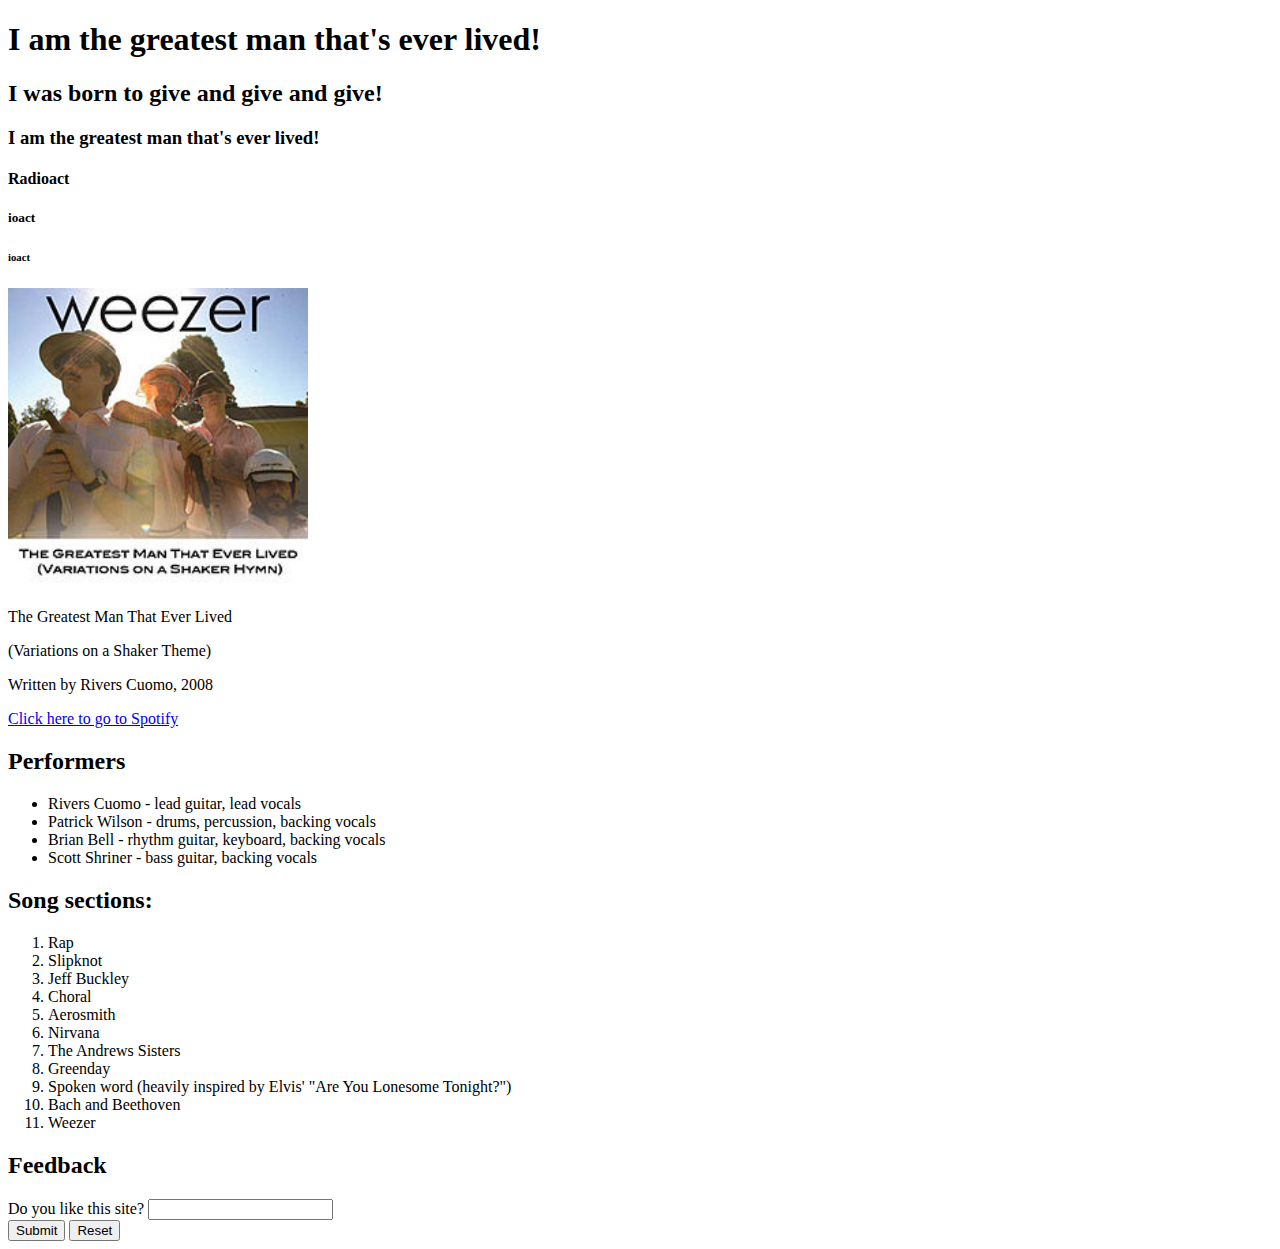
==== 01-HTML-Intro/index.html @ 75082b21 "init commit" ====
<!DOCTYPE html>
<html lang="en-GB">

<head>
    <meta charset="UTF-8">
    <meta http-equiv="X-UA-Compatible" content="IE=chrome">
    <meta name="viewport" content="width=device-width, initial-scale=1.0">
    <meta name="author" content="Samuel Thornton">
    <title>HTML Intro</title>
</head>

<body>
    <div> 
        <h1>I am the greatest man that's ever lived!</h1>
    </div>
    <div> 
        <h2>I was born to give and give and give!</h2>
    </div>
    <div> 
        <h3>I am the greatest man that's ever lived!</h3>
    </div>
    <div> 
        <h4>Radioact</h4>
    </div>
    <div> 
        <h5>ioact</h5>
    </div>
    <div> 
        <h6>ioact</h6>
    </div>
    <div>
        <img src="GMTEL_Weezer.jpg" alt="Weezer" height = 300px width=300px>
        <br>
        <p>The Greatest Man That Ever Lived</p>
        <p>(Variations on a Shaker Theme)</p>
        <p>Written by Rivers Cuomo, 2008</p>
        <a href="https://open.spotify.com/track/2LJYikujMBFHAAHl3GkCBa">Click here to go to Spotify</a>
    </div>
    <div>
        <h2>Performers</h2>
        <ul>
            <li>Rivers Cuomo - lead guitar, lead vocals</li>
            <li>Patrick Wilson - drums, percussion, backing vocals</li>
            <li>Brian Bell - rhythm guitar, keyboard, backing vocals</li>
            <li>Scott Shriner - bass guitar, backing vocals</li>
        </ul>
    </div>
    <div>
        <h2>Song sections:</h2>
        <ol>
            <li>Rap</li>
            <li>Slipknot</li>
            <li>Jeff Buckley</li>
            <li>Choral</li>
            <li>Aerosmith</li>
            <li>Nirvana</li>
            <li>The Andrews Sisters</li>
            <li>Greenday</li>
            <li>Spoken word (heavily inspired by Elvis' "Are You Lonesome Tonight?")</li>
            <li>Bach and Beethoven</li>
            <li>Weezer</li>
        </ol>
    </div>
    <div>
        <h2>Feedback</h2>
        <form>
        <label for="field1">Do you like this site?</label>
        <input type="text" name="box" id="field1">
        <br>
        <button type="submit" >Submit</button>
        <button type="reset" >Reset</button>
        </form>
    </div>
</body>

</html>
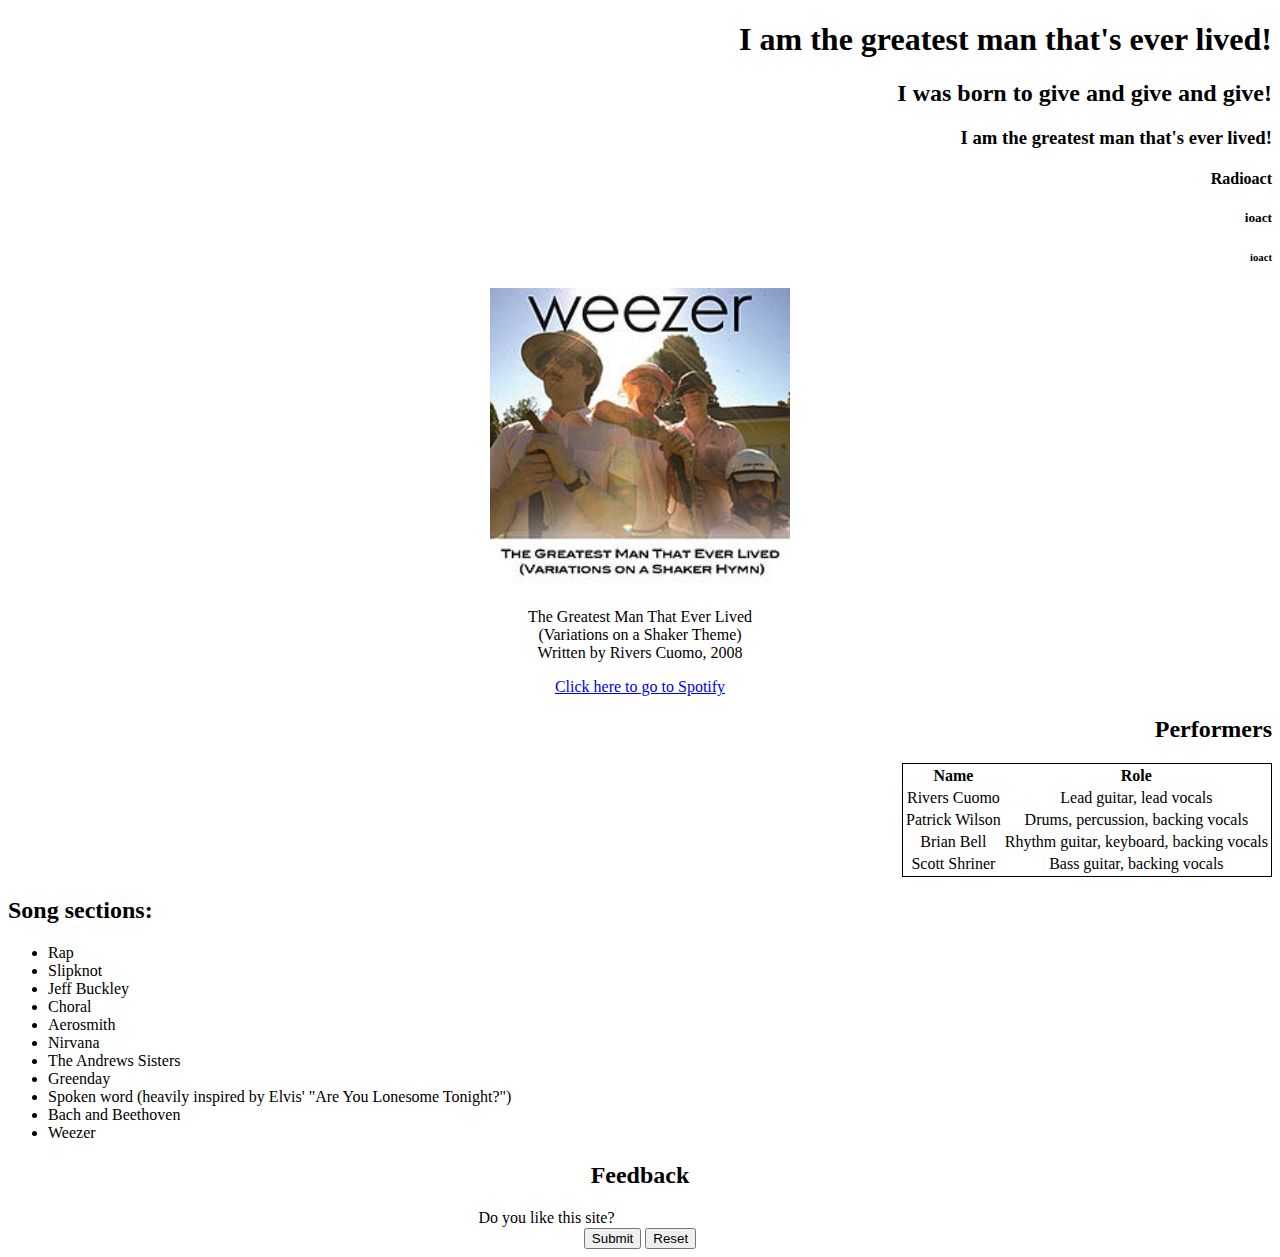
==== commit efbbcf4b: "finished HTML" ====
--- a/01-HTML-Intro/index.html
+++ b/01-HTML-Intro/index.html
@@ -10,44 +10,54 @@
 </head>
 
 <body>
-    <div> 
+    <div style="text-align:right">
         <h1>I am the greatest man that's ever lived!</h1>
-    </div>
-    <div> 
         <h2>I was born to give and give and give!</h2>
-    </div>
-    <div> 
         <h3>I am the greatest man that's ever lived!</h3>
-    </div>
-    <div> 
         <h4>Radioact</h4>
-    </div>
-    <div> 
         <h5>ioact</h5>
-    </div>
-    <div> 
         <h6>ioact</h6>
     </div>
-    <div>
-        <img src="GMTEL_Weezer.jpg" alt="Weezer" height = 300px width=300px>
+    <div style="text-align:center">
+        <img src="GMTEL_Weezer.jpg" alt="Weezer" height=300px width=300px>
         <br>
-        <p>The Greatest Man That Ever Lived</p>
-        <p>(Variations on a Shaker Theme)</p>
-        <p>Written by Rivers Cuomo, 2008</p>
-        <a href="https://open.spotify.com/track/2LJYikujMBFHAAHl3GkCBa">Click here to go to Spotify</a>
+        <p>The Greatest Man That Ever Lived
+            <br>
+            (Variations on a Shaker Theme)
+            <br>
+            Written by Rivers Cuomo, 2008
+        </p>
+        <a href="https://open.spotify.com/track/2LJYikujMBFHAAHl3GkCBa" target="_blank">Click here to go to Spotify</a>
     </div>
-    <div>
+    <div style="text-align:right">
         <h2>Performers</h2>
-        <ul>
-            <li>Rivers Cuomo - lead guitar, lead vocals</li>
-            <li>Patrick Wilson - drums, percussion, backing vocals</li>
-            <li>Brian Bell - rhythm guitar, keyboard, backing vocals</li>
-            <li>Scott Shriner - bass guitar, backing vocals</li>
-        </ul>
+        <table style="text-align:center;border:1px solid black;margin-left:auto;">
+
+            <tr>
+                <th>Name</th>
+                <th>Role</th>
+            </tr>
+            <tr>
+                <td>Rivers Cuomo</td>
+                <td>Lead guitar, lead vocals</td>
+            </tr>
+            <tr>
+                <td>Patrick Wilson</td>
+                <td>Drums, percussion, backing vocals</td>
+            </tr>
+            <tr>
+                <td>Brian Bell</td>
+                <td>Rhythm guitar, keyboard, backing vocals</td>
+            </tr>
+            <tr>
+                <td>Scott Shriner</td>
+                <td style="text-align:center">Bass guitar, backing vocals</td>
+            </tr>
+        </table>
     </div>
     <div>
         <h2>Song sections:</h2>
-        <ol>
+        <ul>
             <li>Rap</li>
             <li>Slipknot</li>
             <li>Jeff Buckley</li>
@@ -59,18 +69,18 @@
             <li>Spoken word (heavily inspired by Elvis' "Are You Lonesome Tonight?")</li>
             <li>Bach and Beethoven</li>
             <li>Weezer</li>
-        </ol>
+        </ul>
     </div>
-    <div>
+    <div style="text-align: center;">
         <h2>Feedback</h2>
         <form>
-        <label for="field1">Do you like this site?</label>
-        <input type="text" name="box" id="field1">
-        <br>
-        <button type="submit" >Submit</button>
-        <button type="reset" >Reset</button>
+            <label for="field1">Do you like this site?</label>
+            <input type="text" style="border:1px solid white" name="box" id="field1">
+            <br>
+            <button type="submit">Submit</button>
+            <button type="reset">Reset</button>
         </form>
     </div>
 </body>
 
-</html> +</html>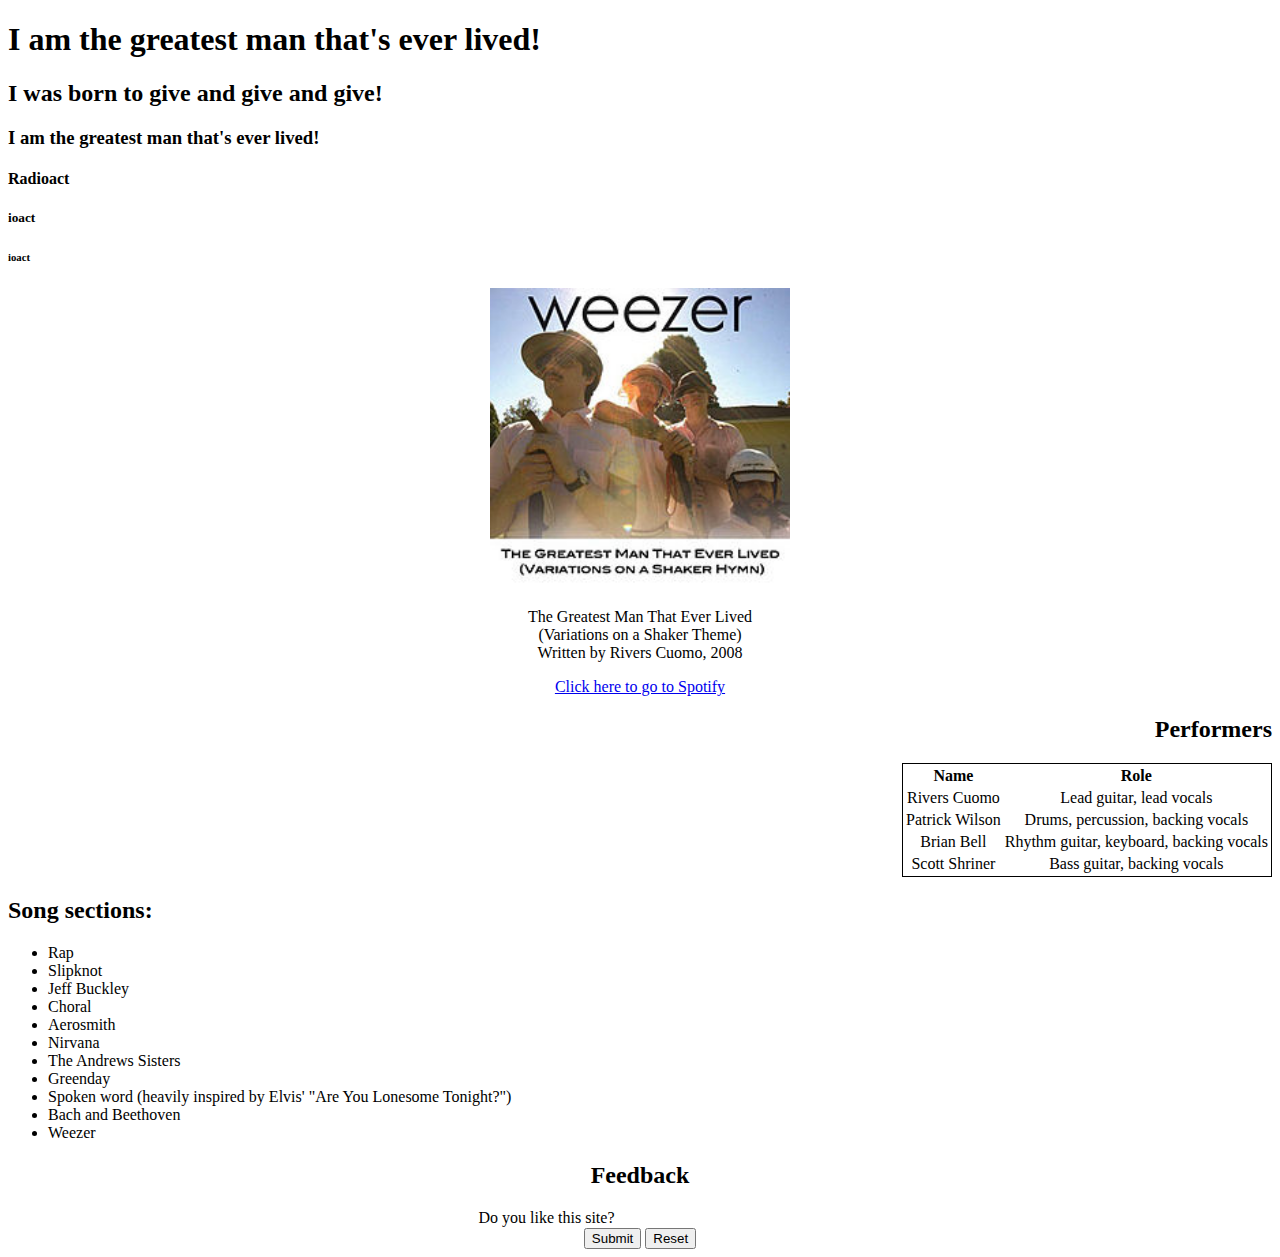
==== commit da9d3f69: "Update index.html" ====
--- a/01-HTML-Intro/index.html
+++ b/01-HTML-Intro/index.html
@@ -10,7 +10,7 @@
 </head>
 
 <body>
-    <div style="text-align:right">
+    <div style="text-align:left">
         <h1>I am the greatest man that's ever lived!</h1>
         <h2>I was born to give and give and give!</h2>
         <h3>I am the greatest man that's ever lived!</h3>
@@ -83,4 +83,4 @@
     </div>
 </body>
 
-</html>+</html>
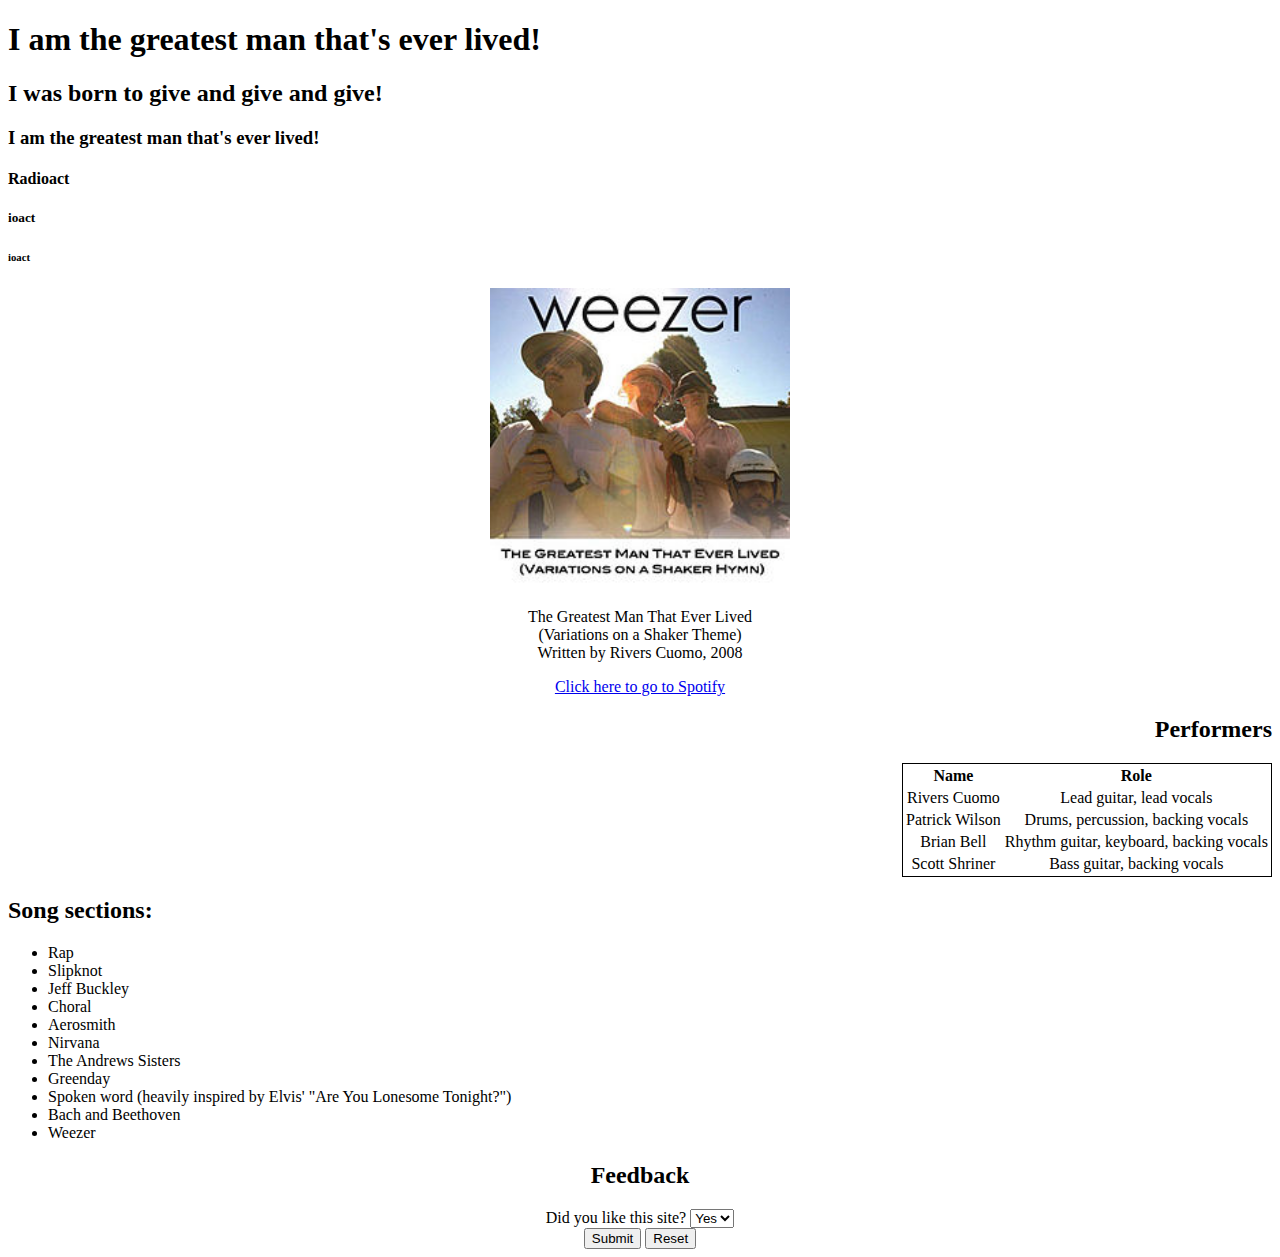
==== commit 0bdc6787: "added better form" ====
--- a/01-HTML-Intro/index.html
+++ b/01-HTML-Intro/index.html
@@ -74,8 +74,15 @@
     <div style="text-align: center;">
         <h2>Feedback</h2>
         <form>
-            <label for="field1">Do you like this site?</label>
-            <input type="text" style="border:1px solid white" name="box" id="field1">
+            <label for="field1">Did you like this site?</label>
+            <select name="slct" id="field5">
+                <option>
+                    Yes
+                </option>
+                <option>
+                    No
+                </option>
+            </select>
             <br>
             <button type="submit">Submit</button>
             <button type="reset">Reset</button>
@@ -83,4 +90,4 @@
     </div>
 </body>
 
-</html>
+</html>